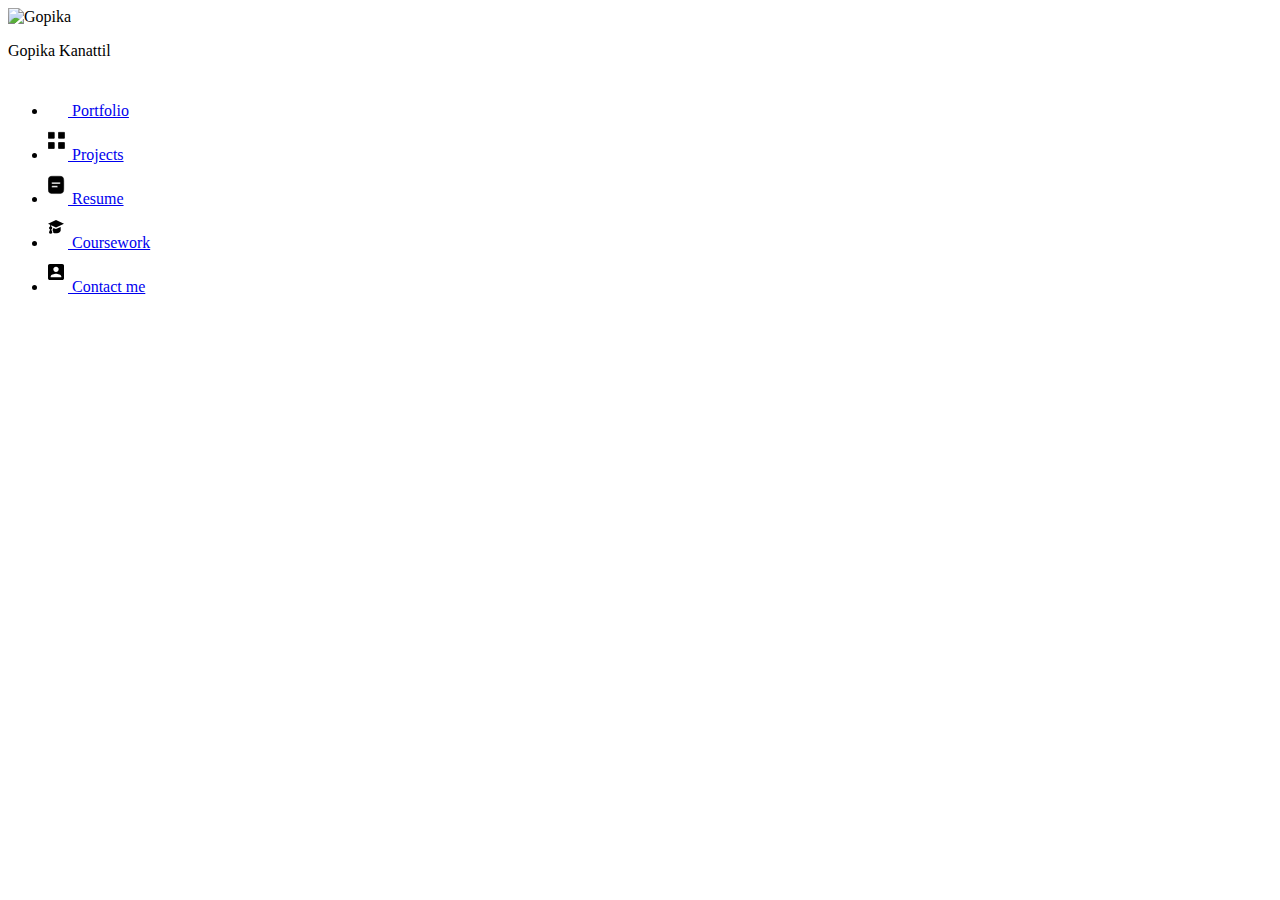
==== index.html @ d4d4c067 "Header Added" ====
<!DOCTYPE html>
<html lang="en">


<head>
    <meta charset="utf-8">
    <meta name="viewport" content="width=device-width, initial-scale=1.0">
    <title> Gopika Kanattil Shaji </title>
    <link rel="stylesheet" href="css/style.css">
    <link rel="preconnect" href="https://fonts.googleapis.com">
    <link rel="preconnect" href="https://fonts.gstatic.com" crossorigin>
    <link href="https://fonts.googleapis.com/css2?family=Noto+Sans:ital,wght@0,100..900;1,100..900&display=swap"
        rel="stylesheet">
</head>


<body>

    <!--header with navigation bar-->
    <header>
        <div id="imageContainer"><!--section for image and name-->
            <img src="./portfolio_assets/gopika.png" alt="Gopika" width="24" id="profileImage">
            <p>Gopika Kanattil</p>
        </div>
        <!--navigation bar-->
        <nav>
            <ul>
                <li>
                    <a href="index.html" class="portfoliobutton">
                        <!--svg code of icon-->
                        <svg class="navicon" width="20" height="40" viewBox="0 0 50 40" fill="none"
                            xmlns="http://www.w3.org/2000/svg">
                            <path
                                d="M39.4816 20.6307L21.4836 0.632929C20.7257 -0.210976 19.2698 -0.210976 18.5119 0.632929L0.51391 20.6307C0.254852 20.9179 0.0848074 21.2741 0.0244534 21.6561C-0.0359007 22.0381 0.0160357 22.4294 0.173948 22.7825C0.493912 23.5044 1.20983 23.9683 1.99974 23.9683H5.9993V37.9668C5.9993 38.4971 6.20999 39.0058 6.58502 39.3808C6.96005 39.7558 7.4687 39.9665 7.99907 39.9665H13.9984C14.5288 39.9665 15.0374 39.7558 15.4125 39.3808C15.7875 39.0058 15.9982 38.4971 15.9982 37.9668V29.9677H23.9973V37.9668C23.9973 38.4971 24.208 39.0058 24.583 39.3808C24.958 39.7558 25.4667 39.9665 25.9971 39.9665H31.9964C32.5268 39.9665 33.0354 39.7558 33.4104 39.3808C33.7855 39.0058 33.9962 38.4971 33.9962 37.9668V23.9683H37.9957C38.383 23.97 38.7624 23.8589 39.0877 23.6486C39.4129 23.4384 39.67 23.1381 39.8275 22.7842C39.985 22.4304 40.0362 22.0384 39.9747 21.656C39.9133 21.2736 39.742 20.9174 39.4816 20.6307Z"
                                fill="white" />
                        </svg>
                        Portfolio
                    </a>
                </li>
                <li>
                    <a href="#project">
                        <!--svg code of icon-->
                        <svg width="20" height="40" viewBox="0 0 50 40" fill="none" xmlns="http://www.w3.org/2000/svg">
                            <path
                                d="M15.5455 26.4545V41H1V26.4545H15.5455ZM41 26.4545V41H26.4545V26.4545H41ZM15.5455 1V15.5455H1V1H15.5455ZM41 1V15.5455H26.4545V1H41Z"
                                fill="black" stroke="black" stroke-width="2" />
                        </svg>
                        Projects
                    </a>
                </li>
                <li>
                    <a href="gopikakanattilshaji-resume.pdf" target="_blank">
                        <!--svg code of icon-->
                        <svg width="20" height="40" viewBox="0 0 50 40" fill="none" xmlns="http://www.w3.org/2000/svg">
                            <path
                                d="M2.95785 2.95815L2.95815 2.95785C4.15085 1.76413 5.72599 1.13919 8.09109 0.821094C10.4706 0.501063 13.5736 0.5 17.7778 0.5H22.2222C26.4264 0.5 29.5294 0.501063 31.9089 0.821094C34.274 1.13919 35.8492 1.76413 37.0419 2.95785L37.0422 2.95815C38.2359 4.15085 38.8608 5.72599 39.1789 8.09109C39.4989 10.4706 39.5 13.5736 39.5 17.7778V26.6667C39.5 30.8708 39.4989 33.9739 39.1789 36.3533C38.8608 38.7185 38.2359 40.2936 37.0422 41.4863L37.0419 41.4866C35.8492 42.6803 34.274 43.3052 31.9089 43.6233C29.5294 43.9434 26.4264 43.9444 22.2222 43.9444H17.7778C13.5736 43.9444 10.4706 43.9434 8.09109 43.6233C5.72599 43.3052 4.15085 42.6803 2.95815 41.4866L2.95785 41.4863C1.76413 40.2936 1.13919 38.7185 0.821094 36.3533C0.501063 33.9739 0.5 30.8708 0.5 26.6667V17.7778C0.5 13.5736 0.501063 10.4706 0.821094 8.09109C1.13919 5.72599 1.76413 4.15085 2.95785 2.95815ZM11.1111 15.6111C10.5365 15.6111 9.98538 15.8394 9.57905 16.2457C9.17272 16.652 8.94444 17.2031 8.94444 17.7778C8.94444 18.3524 9.17272 18.9035 9.57905 19.3098C9.98538 19.7162 10.5365 19.9444 11.1111 19.9444H28.8889C29.4635 19.9444 30.0146 19.7162 30.421 19.3098C30.8273 18.9035 31.0556 18.3524 31.0556 17.7778C31.0556 17.2031 30.8273 16.652 30.421 16.2457C30.0146 15.8394 29.4635 15.6111 28.8889 15.6111H11.1111ZM11.1111 24.5C10.5365 24.5 9.98538 24.7283 9.57905 25.1346C9.17272 25.5409 8.94444 26.092 9.44444 26.6667C8.94444 27.2413 9.17272 27.7924 9.57905 28.1987C9.98538 28.6051 10.5365 28.8333 11.1111 28.8333H22.2222C22.7969 28.8333 23.348 28.6051 23.7543 28.1987C24.1606 27.7924 24.3889 27.2413 24.3889 26.6667C24.3889 26.092 24.1606 25.5409 23.7543 25.1346C23.348 24.7283 22.7969 24.5 22.2222 24.5H11.1111Z"
                                fill="black" stroke="black" />
                        </svg>
                        Resume
                    </a>
                </li>
                <li>
                    <a href="#coursework">
                        <!--svg code of icon-->
                        <svg width="20" height="40" viewBox="0 0 50 40" fill="none" xmlns="http://www.w3.org/2000/svg">
                            <path
                                d="M20 0L0 9.33333L5.33333 11.7333V16.2667C3.73333 16.8 2.66667 18.4 2.66667 20C2.66667 21.6 3.73333 23.2 5.33333 23.7333V24L2.93333 29.6C2.13333 32 2.66667 34.6667 6.66667 34.6667C10.6667 34.6667 11.2 32 10.4 29.6L8 24C9.6 23.2 10.6667 21.8667 10.6667 20C10.6667 18.1333 9.6 16.8 8 16.2667V13.0667L20 18.6667L40 9.33333L20 0ZM31.7333 17.3333L19.7333 22.6667L13.3333 19.7333V20C13.3333 21.8667 12.5333 23.4667 11.2 24.8L12.8 28.5333V28.8C13.0667 29.8667 13.3333 30.9333 13.0667 32C14.9333 32.8 17.0667 33.3333 19.7333 33.3333C28.5333 33.3333 31.7333 28 31.7333 25.3333V17.3333Z"
                                fill="black" />
                        </svg>
                        Coursework
                    </a>
                </li>
                <li>
                    <a href="#contdetails">
                        <!--svg code of icon-->
                        <svg width="20" height="40" viewBox="0 0 50 40" fill="none" xmlns="http://www.w3.org/2000/svg">
                            <path
                                d="M6.66667 31.1111C6.66667 26.6667 15.5556 24.2222 20 24.2222C24.4444 24.2222 33.3333 26.6667 33.3333 31.1111V33.3333H6.66667M26.6667 13.3333C26.6667 15.1014 25.9643 16.7971 24.714 18.0474C23.4638 19.2976 21.7681 20 20 20C18.2319 20 16.5362 19.2976 15.286 18.0474C14.0357 16.7971 13.3333 15.1014 13.3333 13.3333C13.3333 11.5652 14.0357 9.86953 15.286 8.61929C16.5362 7.36905 18.2319 6.66667 20 6.66667C21.7681 6.66667 23.4638 7.36905 24.714 8.61929C25.9643 9.86953 26.6667 11.5652 26.6667 13.3333ZM0 4.44444V35.5556C0 36.7343 0.468252 37.8648 1.30175 38.6983C2.13524 39.5317 3.2657 40 4.44444 40H35.5556C36.7343 40 37.8648 39.5317 38.6983 38.6983C39.5317 37.8648 40 36.7343 40 35.5556V4.44444C40 3.2657 39.5317 2.13524 38.6983 1.30175C37.8648 0.468252 36.7343 0 35.5556 0H4.44444C3.2657 0 2.13524 0.468252 1.30175 1.30175C0.468252 2.13524 0 3.2657 0 4.44444Z"
                                fill="black" />
                        </svg>
                        Contact me
                    </a>
                </li>
            </ul>
        </nav>
        <!--End of navigation bar-->
    </header>
    <!--End of header-->



    <script src="js/script.js"></script>
</body>
<!--end of body-->

</html>
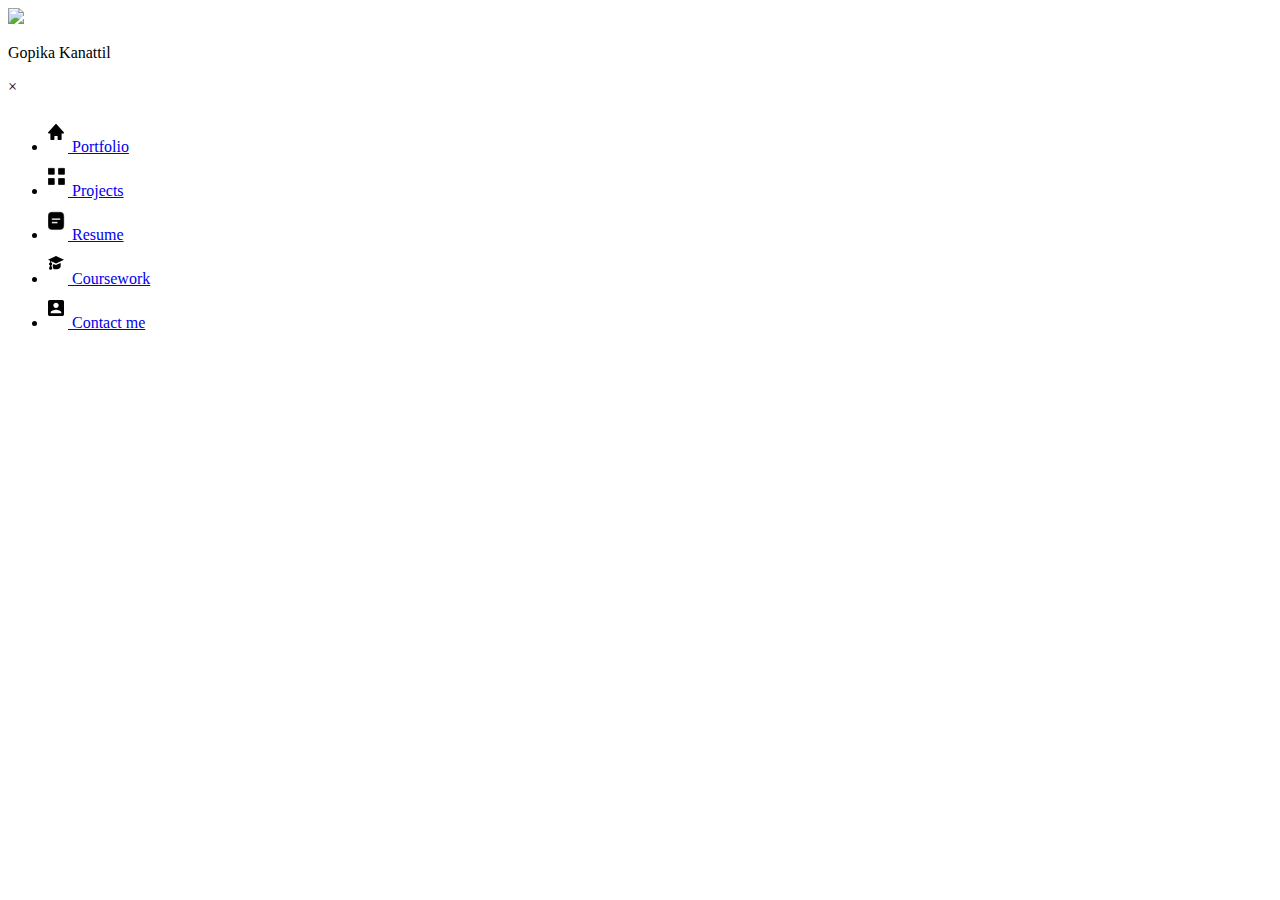
==== commit 346c9c97: "Header updated" ====
--- a/index.html
+++ b/index.html
@@ -18,21 +18,30 @@
 
     <!--header with navigation bar-->
     <header>
-        <div id="imageContainer"><!--section for image and name-->
-            <img src="./portfolio_assets/gopika.png" alt="Gopika" width="24" id="profileImage">
+        <!-- Original section for image and name -->
+        <div class="image-container" onclick="enlargeImage()">
+            <img src="./portfolio_assets/gopika.png" width="24">
             <p>Gopika Kanattil</p>
         </div>
+
+        <!-- Enlarged Image Modal -->
+        <div id="imageModal" class="modal">
+            <span class="close" onclick="closeModal()">&times;</span>
+            <img class="modal-content" id="img01">
+            <div id="caption"></div>
+        </div>
+
         <!--navigation bar-->
         <nav>
             <ul>
                 <li>
-                    <a href="index.html" class="portfoliobutton">
+                    <a href="index.html">
                         <!--svg code of icon-->
                         <svg class="navicon" width="20" height="40" viewBox="0 0 50 40" fill="none"
                             xmlns="http://www.w3.org/2000/svg">
                             <path
                                 d="M39.4816 20.6307L21.4836 0.632929C20.7257 -0.210976 19.2698 -0.210976 18.5119 0.632929L0.51391 20.6307C0.254852 20.9179 0.0848074 21.2741 0.0244534 21.6561C-0.0359007 22.0381 0.0160357 22.4294 0.173948 22.7825C0.493912 23.5044 1.20983 23.9683 1.99974 23.9683H5.9993V37.9668C5.9993 38.4971 6.20999 39.0058 6.58502 39.3808C6.96005 39.7558 7.4687 39.9665 7.99907 39.9665H13.9984C14.5288 39.9665 15.0374 39.7558 15.4125 39.3808C15.7875 39.0058 15.9982 38.4971 15.9982 37.9668V29.9677H23.9973V37.9668C23.9973 38.4971 24.208 39.0058 24.583 39.3808C24.958 39.7558 25.4667 39.9665 25.9971 39.9665H31.9964C32.5268 39.9665 33.0354 39.7558 33.4104 39.3808C33.7855 39.0058 33.9962 38.4971 33.9962 37.9668V23.9683H37.9957C38.383 23.97 38.7624 23.8589 39.0877 23.6486C39.4129 23.4384 39.67 23.1381 39.8275 22.7842C39.985 22.4304 40.0362 22.0384 39.9747 21.656C39.9133 21.2736 39.742 20.9174 39.4816 20.6307Z"
-                                fill="white" />
+                                fill="black" />
                         </svg>
                         Portfolio
                     </a>
